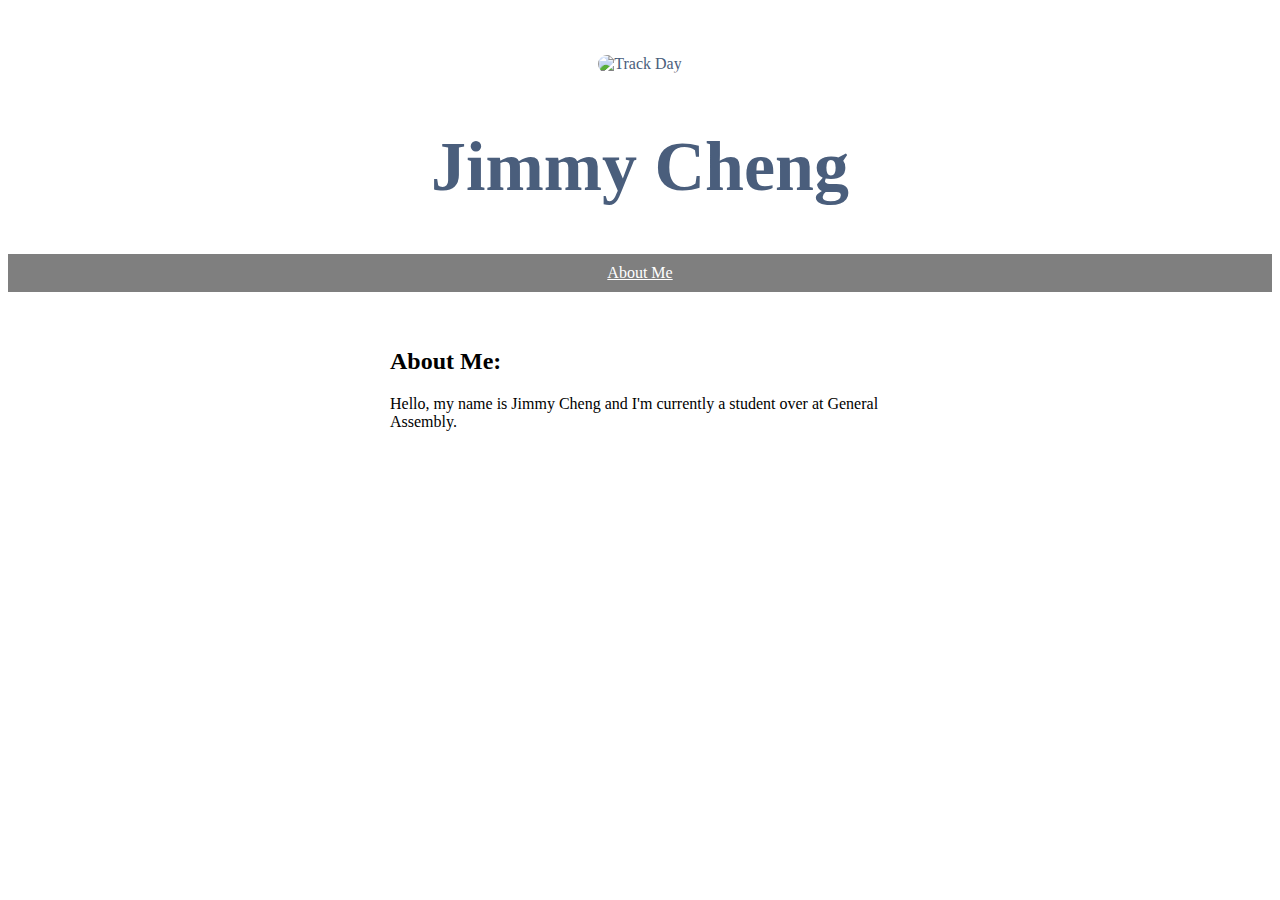
==== index.html @ adfd7714 "-First section of portfolio done" ====
<!DOCTYPE html>
<html>
<head>
  <title>First Training</title>
  <!-- meta -->
  <meta charset="utf-8" />
  <meta name="description" content="Personal Site">
  <meta name="author" content="GA Student">
  <meta http-equiv="Content-type" content="text/html; charset=utf-8" />
  <!-- mobile -->
  <meta name="viewport" content="width=device-width, initial-scale=1" />
  <!-- styles -->
  <link rel="stylesheet" type="text/css" href="vendor/css/normalize.css">
  <link rel="stylesheet" type="text/css" href="assets/css/main.css">
  <!-- scripts -->
  <script type="text/javascript" src="assets/js/app.js"></script>
  <!-- favicon -->
  <link rel="icon" type="image/png" href="assets/imgs/favicon.png">
</head>
<body>
  <header>
  <img src="http://i1085.photobucket.com/albums/j422/aznboi3o5/IMG_7732.jpg?t=1502861737" alt="Track Day" style="width:304px;height:228px;">
  <h1>Jimmy Cheng</h1>
  <ul>
    <li><a href="#">About Me</a></li>
</ul>
</header>
<article>
  <h2>About Me:</h2>
  <p>Hello, my name is Jimmy Cheng and I'm currently a student over at General Assembly.</p>
</article>
</div>
</body>
</html>
---- assets/css/main.css ----
/* custom styles */
header {
  text-align: center;
  background: url("https://images8.alphacoders.com/282/thumb-1920-282535.jpg");
  background-size: cover;
  color: #4a5e7c;
}
a{
  color: white;
}
h1 {
  font-size: 70px;
}
img {
  margin: 40px 0px 0px 0px;
  border: 7px solid white;
  border-radius: 20px;
}
ul {
  padding: 10px;
  background: rgba(0,0,0,0.5);
}
li {
  display: inline;
  padding: 0px 10px 0px 10px;
}
article {
  max-width: 500px;
  padding: 20px;
  margin: 0 auto;
}
@media (max-width: 500px) {
h1 {
  font-size: 36px;
}
li {
  display: block;
  padding: 5px;
}
h2 {
  font-size: 20px;
  font-style: italic;
  text-decoration: underline;
}
body {
  -webkit-transition: height .5s;
  -moz-transition: height .5s;
}
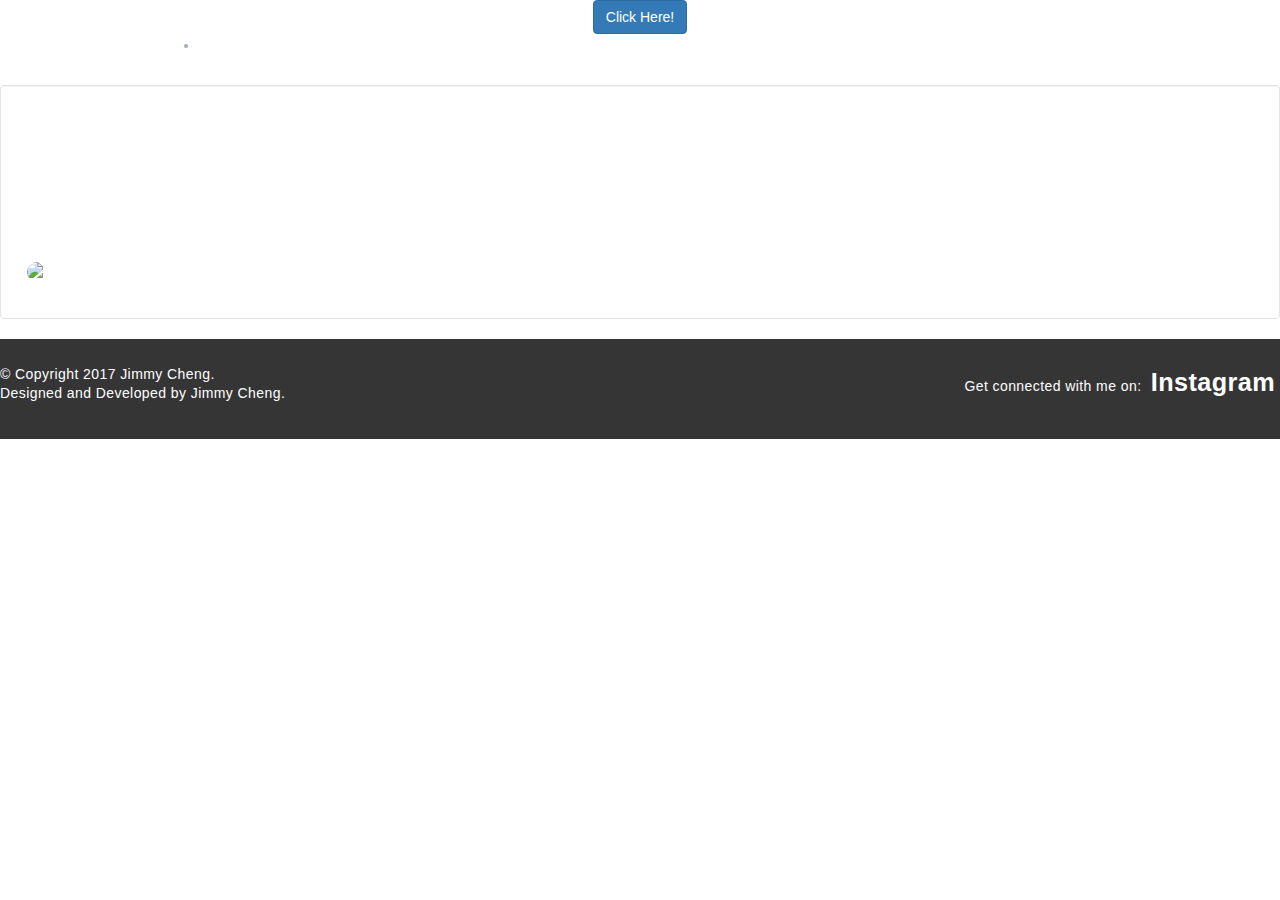
==== commit 3d6ae72d: "First week of class portfolio work" ====
--- a/index.html
+++ b/index.html
@@ -1,7 +1,7 @@
 <!DOCTYPE html>
 <html>
 <head>
-  <title>First Training</title>
+  <title>Jimmy Cheng</title>
   <!-- meta -->
   <meta charset="utf-8" />
   <meta name="description" content="Personal Site">
@@ -10,25 +10,98 @@
   <!-- mobile -->
   <meta name="viewport" content="width=device-width, initial-scale=1" />
   <!-- styles -->
+  <!-- STYLESHEETS -->
+  <link rel="stylesheet" href="https://maxcdn.bootstrapcdn.com/bootstrap/3.3.5/css/bootstrap.min.css">
   <link rel="stylesheet" type="text/css" href="vendor/css/normalize.css">
   <link rel="stylesheet" type="text/css" href="assets/css/main.css">
-  <!-- scripts -->
+  <!-- VENDOR SCRIPTS -->
+  <script src="https://code.jquery.com/jquery-2.2.3.min.js" integrity="sha256-a23g1Nt4dtEYOj7bR+vTu7+T8VP13humZFBJNIYoEJo=" crossorigin="anonymous"></script>
+  <script src="https://maxcdn.bootstrapcdn.com/bootstrap/3.3.5/js/bootstrap.min.js"></script>
+  <!--  APPLICATION scripts -->
   <script type="text/javascript" src="assets/js/app.js"></script>
   <!-- favicon -->
   <link rel="icon" type="image/png" href="assets/imgs/favicon.png">
 </head>
 <body>
-  <header>
-  <img src="http://i1085.photobucket.com/albums/j422/aznboi3o5/IMG_7732.jpg?t=1502861737" alt="Track Day" style="width:304px;height:228px;">
-  <h1>Jimmy Cheng</h1>
-  <ul>
-    <li><a href="#">About Me</a></li>
-</ul>
-</header>
-<article>
-  <h2>About Me:</h2>
-  <p>Hello, my name is Jimmy Cheng and I'm currently a student over at General Assembly.</p>
-</article>
+  <div class="container">
+    <header>
+      <!-- Button trigger modal -->
+<button type="button" class="btn btn-primary" data-toggle="modal" data-target="#exampleModal">
+  Click Here!
+</button>
+
+<!-- Modal -->
+<div class="modal fade" id="exampleModal" tabindex="-1" role="dialog" aria-labelledby="exampleModalLabel" aria-hidden="true">
+  <div class="modal-dialog" role="document">
+    <div class="modal-content">
+      <div class="modal-header">
+        <h5 class="modal-title" id="exampleModalLabel">Jimmy Cheng's Domain</h5>
+        <button type="button" class="close" data-dismiss="modal" aria-label="Close">
+          <span aria-hidden="true">&times;</span>
+        </button>
+      </div>
+      <div class="modal-body">
+        Welcome!
+      </div>
+      <div class="modal-footer">
+        <button type="button" class="btn btn-secondary" data-dismiss="modal">Close</button>
+        <button type="button" class="btn btn-primary">Save changes</button>
+      </div>
+    </div>
+  </div>
 </div>
+        <!-- Create a nav bar here -->
+
+        <nav class="navbar navbar-expand-lg navbar-light bg-light" style="opacity: .5;">
+          </button>
+          <a class="navbar-brand" href="#">Navbar</a>
+          <!-- <div class="collapse navbar-collapse" id="navbarTogglerDemo03"> -->
+            <ul class="navbar-nav mr-auto mt-2 mt-lg-0">
+              <li class="nav-item active">
+                <a class="nav-link" href="index.html">About Me <span class="sr-only">(current)</span></a>
+              </li>
+              </li>
+            </ul>
+          </div>
+        </nav>
+      </ul>
+    </header>
+      <div class="well profile">
+        <p>
+          My name is <span class="first_name">[first name]</span>
+          at the age of <span class="age">[age]</span>
+          and I am a <span class="occupation">[occupation]</span>
+          from <span class="location">[location]</span>.
+        </p>
+        <p>
+          My friends describe me as <span class="qualities">[quality] [quality] </span>.
+        </p>
+        <p>
+          My hobbies are:
+          <span class="hobby_links">
+
+          </span>
+        </p>
+        <p>
+          Here is a photo of me:
+          <br>
+          <img class="img-responsive center-block" src="http://placehold.it/350x150?text=[profile+image]" title="[profile image]">
+        </p>
+      </div>
+    </div>
+  </div>
+</div>
+
+
+
+
+
+<footer
+  <div class="footer-content">
+    <p class="credit">&copy; Copyright 2017 Jimmy Cheng.<br>Designed and Developed by Jimmy Cheng.</p>
+    <ul class="social"
+    <h4>Get connected with me on:</h4>
+      <li><a href="https://www.instagram.com/aznboi305" target="_instagram">Instagram</a></li>
+</footer>
 </body>
 </html>
--- a/assets/css/main.css
+++ b/assets/css/main.css
@@ -1,48 +1,107 @@
 /* custom styles */
 header {
-  text-align: center;
-  background: url("https://images8.alphacoders.com/282/thumb-1920-282535.jpg");
-  background-size: cover;
-  color: #4a5e7c;
+ text-align: center;
+ background-size: auto;
+ width: 100%;
+ height: 35px;
+ color: #4a5e7c;
 }
 a{
-  color: white;
+ color: white;
 }
 h1 {
-  font-size: 70px;
+ font-size: 70px;
 }
 img {
-  margin: 40px 0px 0px 0px;
-  border: 7px solid white;
-  border-radius: 20px;
+ margin: 40px 0px 0px 0px;
+ border: 7px solid white;
+ border-radius: 40px;
 }
-ul {
-  padding: 10px;
-  background: rgba(0,0,0,0.5);
+.well {
+  min-height: 20px;
+  padding: 19px;
+  margin-bottom: 20px;
+  border: 1px solid #e3e3e3;
+  border-radius: 4px;
+  background-color: transparent;
+  color: white;
+
+}
+/*ul {
+ padding: 10px;
+ background: rgba(0,0,0,0.5);
 }
 li {
-  display: inline;
-  padding: 0px 10px 0px 10px;
+ display: inline;
+ padding: 0px 10px 0px 10px;
 }
 article {
-  max-width: 500px;
-  padding: 20px;
-  margin: 0 auto;
+ max-width: 500px;
+ padding: 20px;
+ margin: 0 auto;
 }
 @media (max-width: 500px) {
 h1 {
-  font-size: 36px;
+ font-size: 36px;*/
 }
 li {
-  display: block;
-  padding: 5px;
+ display: block;
+ padding: 5px;
 }
 h2 {
-  font-size: 20px;
-  font-style: italic;
-  text-decoration: underline;
+ font-size: 20px;
+ font-style: italic;
+ text-decoration: underline;
 }
 body {
-  -webkit-transition: height .5s;
-  -moz-transition: height .5s;
+  background: url(/Users/jcheng305/documents/WDI40/personal_portfolio/jcheng305.github.io/assets/imgs/iron_man.jpg);
+  background-position: center;
+ -webkit-transition: height .5s;
+ -moz-transition: height .5s;
 }
+
+
+footer {
+background-color:#353535;
+color:#fff;
+padding:2% 0;
+width:100%;
+clear:both;
+height:100px;
+}
+
+.footer-content {
+max-width: auto;
+padding:2% 0;
+margin:0 auto;
+font-family: proxima-nova,sans-serif;
+font-style: normal;
+font-weight: 300;
+line-height: 1.4;
+color: #fff;
+letter-spacing: .03em;
+font-size:1em;
+}
+
+.credit {
+float:left;
+}
+
+.social {
+float:right;
+}
+
+.social li {
+display:inline;
+}
+
+.social li a {
+color:#fff;
+padding:0.2em;
+font-size:1.8em;
+font-weight:600;
+}
+
+.social li a:hover {
+color:#011833;
+}
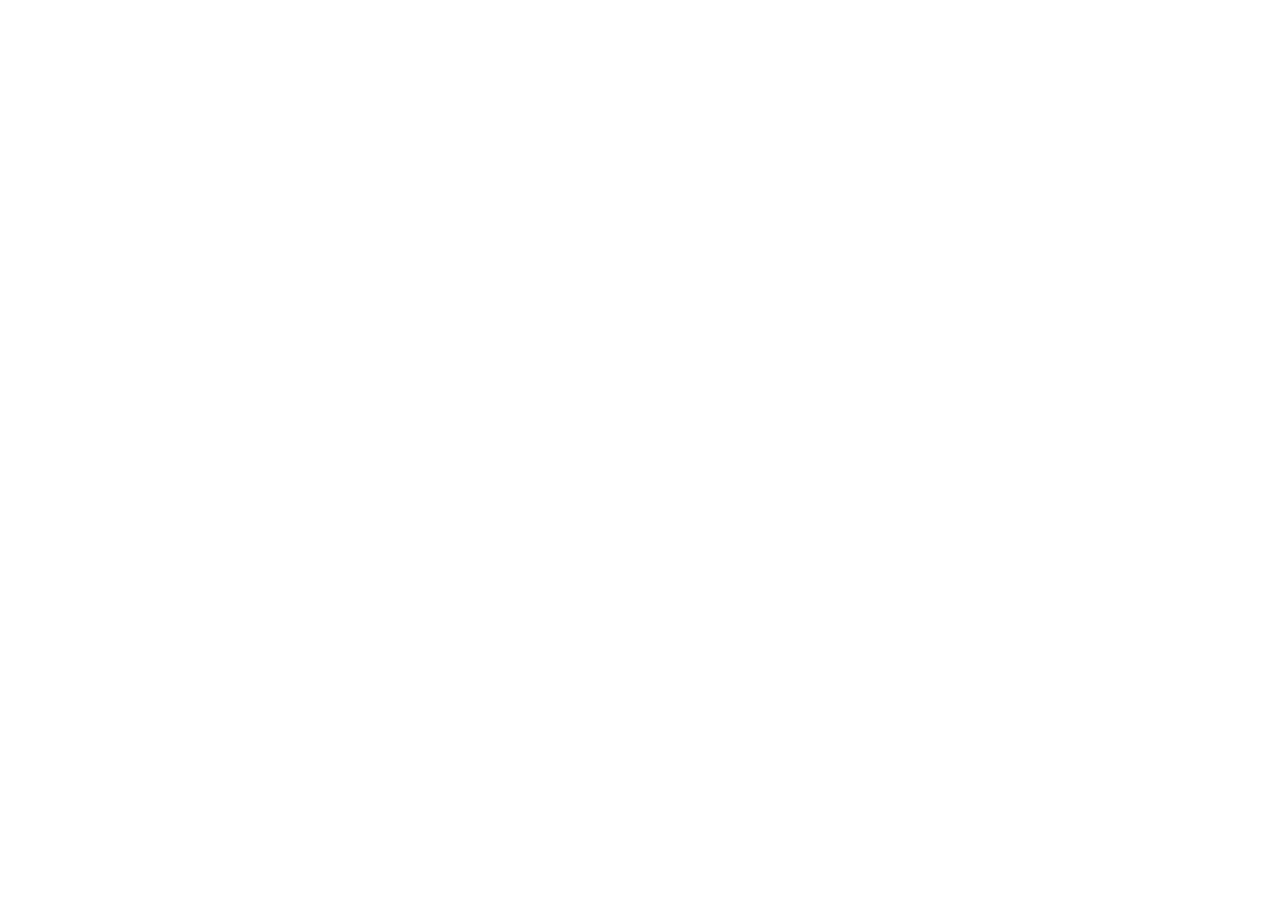
==== commit e907b291: "More Changes made to portfolio" ====
--- a/index.html
+++ b/index.html
@@ -23,81 +23,39 @@
   <link rel="icon" type="image/png" href="assets/imgs/favicon.png">
 </head>
 <body>
-  <div class="container">
-    <header>
-      <!-- Button trigger modal -->
-<button type="button" class="btn btn-primary" data-toggle="modal" data-target="#exampleModal">
-  Click Here!
-</button>
+        <!-- Create a nav bar here -->
+        <nav class="navbar navbar-inverse">
+  <div class="container-fluid">
+    <div class="navbar-header">
+      <button type="button" class="navbar-toggle" data-toggle="collapse" data-target="#myNavbar">
+        <span class="icon-bar"></span>
+        <span class="icon-bar"></span>
+        <span class="icon-bar"></span>
+      </button>
+      <a class="navbar-brand" href="#">Jimmy Cheng's Portfolio</a>
+    </div>
+    <div class="collapse navbar-collapse" id="myNavbar">
+      <ul class="nav navbar-nav">
+        <li class="active"><a href="index.html">Home</a></li>
+            <li><a href="about.html">About Me</a></li>
 
-<!-- Modal -->
-<div class="modal fade" id="exampleModal" tabindex="-1" role="dialog" aria-labelledby="exampleModalLabel" aria-hidden="true">
-  <div class="modal-dialog" role="document">
-    <div class="modal-content">
-      <div class="modal-header">
-        <h5 class="modal-title" id="exampleModalLabel">Jimmy Cheng's Domain</h5>
-        <button type="button" class="close" data-dismiss="modal" aria-label="Close">
-          <span aria-hidden="true">&times;</span>
-        </button>
-      </div>
-      <div class="modal-body">
-        Welcome!
-      </div>
-      <div class="modal-footer">
-        <button type="button" class="btn btn-secondary" data-dismiss="modal">Close</button>
-        <button type="button" class="btn btn-primary">Save changes</button>
-      </div>
+            <li><a href="#">Projects</a></li>
+            <li class="dropdown">
+              <a class="dropdown-toggle" data-toggle="dropdown" href="#">Contact Me <span class="caret"></span></a>
+              <ul class="dropdown-menu">
+            <li><a href="../contact.html">Via Social Media</a></li>
+          </ul>
     </div>
   </div>
-</div>
-        <!-- Create a nav bar here -->
-
-        <nav class="navbar navbar-expand-lg navbar-light bg-light" style="opacity: .5;">
-          </button>
-          <a class="navbar-brand" href="#">Navbar</a>
-          <!-- <div class="collapse navbar-collapse" id="navbarTogglerDemo03"> -->
-            <ul class="navbar-nav mr-auto mt-2 mt-lg-0">
-              <li class="nav-item active">
-                <a class="nav-link" href="index.html">About Me <span class="sr-only">(current)</span></a>
-              </li>
-              </li>
-            </ul>
-          </div>
-        </nav>
-      </ul>
-    </header>
-      <div class="well profile">
-        <p>
-          My name is <span class="first_name">[first name]</span>
-          at the age of <span class="age">[age]</span>
-          and I am a <span class="occupation">[occupation]</span>
-          from <span class="location">[location]</span>.
-        </p>
-        <p>
-          My friends describe me as <span class="qualities">[quality] [quality] </span>.
-        </p>
-        <p>
-          My hobbies are:
-          <span class="hobby_links">
-
-          </span>
-        </p>
-        <p>
-          Here is a photo of me:
-          <br>
-          <img class="img-responsive center-block" src="http://placehold.it/350x150?text=[profile+image]" title="[profile image]">
-        </p>
-      </div>
-    </div>
-  </div>
-</div>
+</nav>
+<article><!-- or <div class="container">, etc. -->
+     <h1>Welcome to my Domain!</h1>
 
 
-
-
-
+</article>
 <footer
   <div class="footer-content">
+  <i class="fa fa-linkedin w3-hover-opacity"></i>
     <p class="credit">&copy; Copyright 2017 Jimmy Cheng.<br>Designed and Developed by Jimmy Cheng.</p>
     <ul class="social"
     <h4>Get connected with me on:</h4>
--- a/assets/css/main.css
+++ b/assets/css/main.css
@@ -1,16 +1,21 @@
 /* custom styles */
+article{
+  border: 7px solid white;
+  margin: 40px 0px 0px 0px;
+  border-radius: 40px;
+}
 header {
  text-align: center;
  background-size: auto;
+ background-repeat: no-repeat;
+
  width: 100%;
  height: 35px;
  color: #4a5e7c;
 }
-a{
- color: white;
-}
 h1 {
  font-size: 70px;
+ color: white;
 }
 img {
  margin: 40px 0px 0px 0px;
@@ -24,50 +29,39 @@
   border: 1px solid #e3e3e3;
   border-radius: 4px;
   background-color: transparent;
-  color: white;
+  background-repeat: no-repeat;
+  font-color: white;
 
 }
-/*ul {
- padding: 10px;
- background: rgba(0,0,0,0.5);
+
+html {
+    position: relative;
+    min-height: 100%;
 }
-li {
- display: inline;
- padding: 0px 10px 0px 10px;
-}
-article {
- max-width: 500px;
- padding: 20px;
- margin: 0 auto;
-}
-@media (max-width: 500px) {
-h1 {
- font-size: 36px;*/
-}
-li {
- display: block;
- padding: 5px;
-}
-h2 {
- font-size: 20px;
- font-style: italic;
- text-decoration: underline;
-}
+
 body {
   background: url(/Users/jcheng305/documents/WDI40/personal_portfolio/jcheng305.github.io/assets/imgs/iron_man.jpg);
+  background-size: cover;
   background-position: center;
- -webkit-transition: height .5s;
- -moz-transition: height .5s;
+  background-color: black;
+ /*-webkit-transition: height .5s;
+ -moz-transition: height .5s;*/
+  display: none;
+  margin: 0 0 100px;
+  padding: 25px;
 }
-
 
 footer {
 background-color:#353535;
 color:#fff;
+left: 0;
+bottom: 0;
+overflow: hidden;
 padding:2% 0;
 width:100%;
 clear:both;
 height:100px;
+position: absolute;
 }
 
 .footer-content {
@@ -81,6 +75,7 @@
 color: #fff;
 letter-spacing: .03em;
 font-size:1em;
+position: absolute;
 }
 
 .credit {
